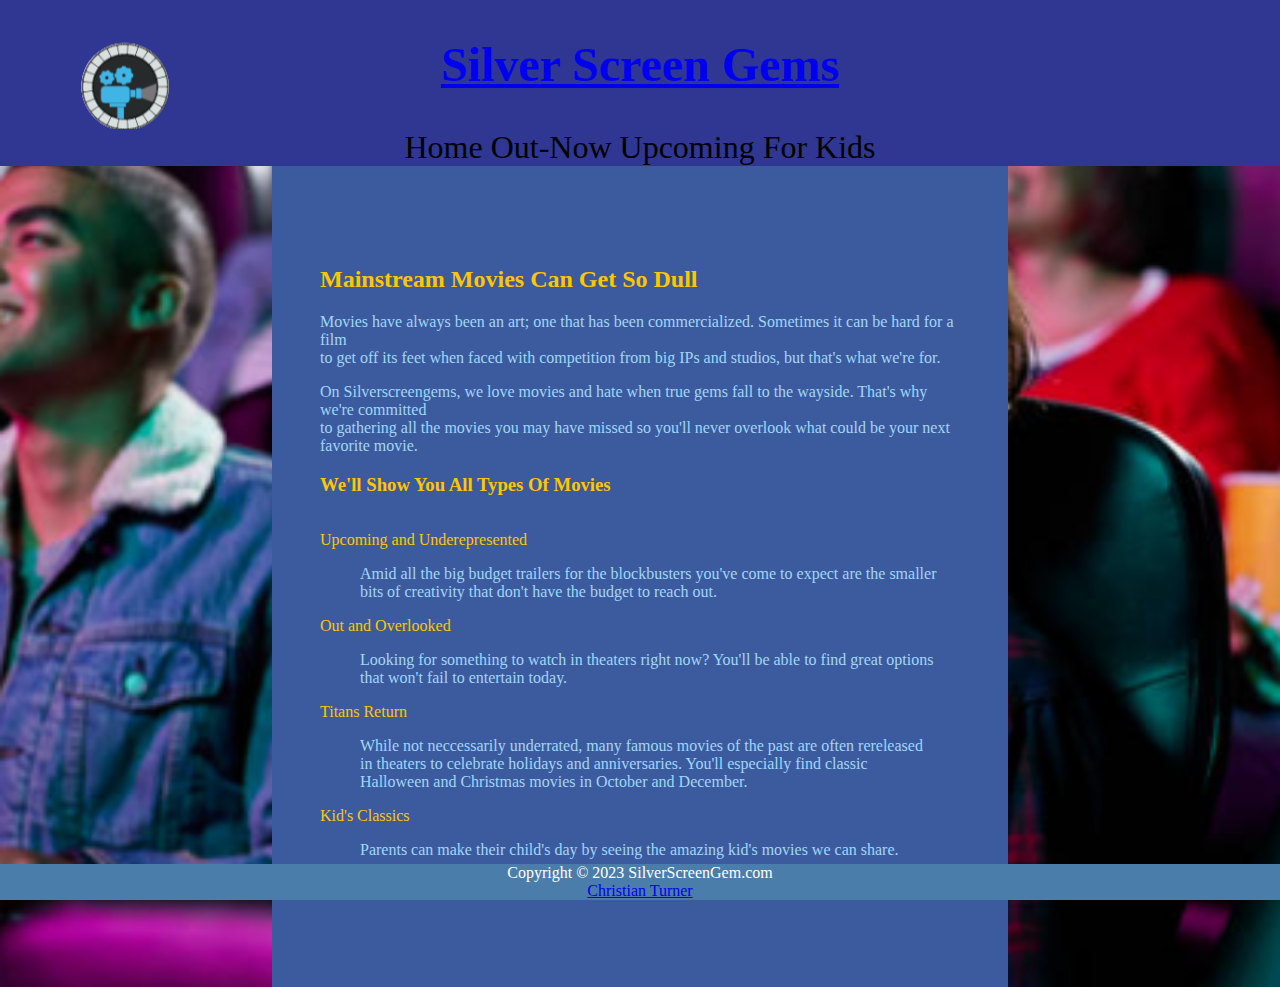
==== index.html @ b8d62f8e "Added 3 Pages to Website" ====
<!DOCTYPE html>
<html lang="en">
<head>
<title>Silverscreengem.com</title>
<meta charset="utf-8">
<meta name="viewport" content="width=device-width, initial-scale=1.0">
<style>
body{

background-image: url(theater.jpg);
background-repeat: no-repeat;
background-size: cover; 
}

</style>
<link href="movie.css" rel="stylesheet">
</head>

<body>
<div id="wrapper">
  <header>
    <h1><a href="index.html">Silver Screen Gems</a></h1>
</header>
 <nav id="Nav">
  <a href="index.html">Home</a>
  <a href="outnow.html">Out-Now</a>
  <a href="">Upcoming</a>
  <a href="kids.html">For Kids</a>

 </nav>
</div>

  <main>

<h2>Mainstream Movies Can Get So Dull</h2>
	<p>Movies have always been an art; one that has been commercialized. Sometimes it can be hard for a film<Br> to get off its feet when faced with competition from big IPs and studios, but that's what we're for.  </p>

    <p>On Silverscreengems, we love movies and hate when true gems fall to the wayside. That's why we're committed<Br> to gathering all the movies you may have missed so you'll never overlook what could be your next favorite movie.</p>
   <h3>We'll Show You All Types Of Movies</h3>
   <dl>
      <dt>Upcoming and Underepresented</dt>
      <dd>Amid all the big budget trailers for the blockbusters you've come to expect are the smaller<Br> bits of creativity that don't have the budget to reach out.</dd>

      <dt>Out and Overlooked</dt>
<dd>Looking for something to watch in theaters right now? You'll be able to find great options<Br> that won't fail to entertain today.</dd>

      <dt>Titans Return</dt>

<dd>While not neccessarily underrated, many famous movies of the past are often rereleased<Br> in theaters to celebrate holidays and anniversaries. You'll especially find classic<Br> Halloween and Christmas movies in October and December.</dd>
      <dt>Kid's Classics</dt>
<dd>Parents can make their child's day by seeing the amazing kid's movies we can share.</dd>
    </dl>
</main>
</body>

  <footer>
Copyright &copy; 2023 SilverScreenGem.com<br>
<a href="mailto:ct00185@my.westga.edu">Christian Turner</a>
  </footer>
</body>
</html>
---- movie.css ----
#wrapper { background-color: #2f3792;
width: 100%;
text-align: center;
margin: auto;
height: 100%;

}


a:visited {
  color: silver;
  background-color: transparent;
  text-decoration: none;
}

.img-with-text{
text-align: center;
}


html, body {

  margin: 0;
}

body {
  display: flex;
  flex-direction: column;
background-color: black;
}

nav{ font-size: 2em;
text-align: center;

}

#Nav a { color: black; text-decoration:none; } 
#Nav a:hover { color: blue; text-decoration: underline; }

header{ 
        background-image: url(logo.jpg);
		background-repeat: no-repeat;
		background-position: left;
		
  		 
		padding-top: 5px;
		padding-bottom: 5px;
}
h1 { font-size: 3em; }
h2 { color: #FFC600; }
h3, dt { color: #FFC600; }
dl, dd {padding-top: 1em;
padding-bottom: 1em;
}




main {flex: 1;
 background-color: #3b5b9e;
color: #A2D6F9;
       display: block; 
	
	width: 50%;
	margin: auto;
	padding-left: 3em;
	padding-right: 3em;
	padding-top: 5em;
	padding-bottom: 5em;
}


footer {
  position: fixed;
  left: 0;
  bottom: 0;
  width: 100%;
  background-color: #4a7da9;
  color: white;
  text-align: center;
}
</style>
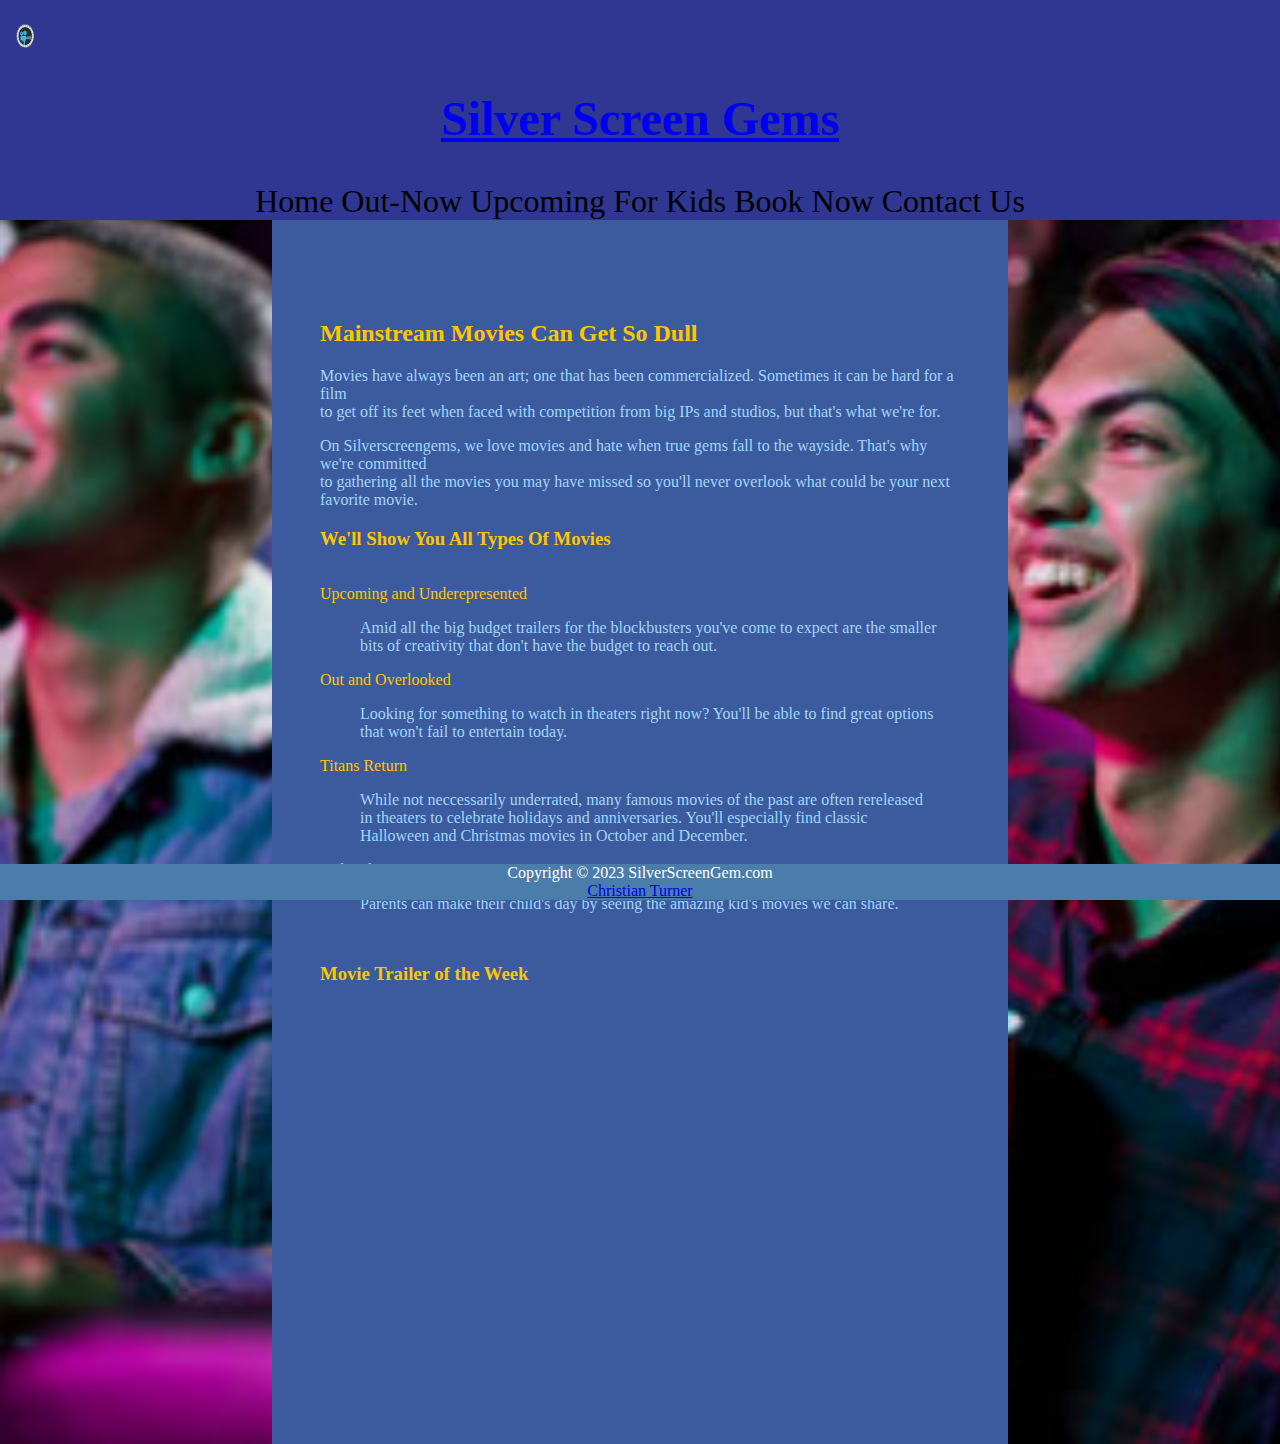
==== commit a1e578a4: "Added a contact, email, and meta tags" ====
--- a/index.html
+++ b/index.html
@@ -4,10 +4,11 @@
 <title>Silverscreengem.com</title>
 <meta charset="utf-8">
 <meta name="viewport" content="width=device-width, initial-scale=1.0">
+<meta name="description" content="SilverScreen Gems, a dedicated group of cinema lovers who wish to bring attention to underepresented movies as well as movie rereleases.">
 <style>
 body{
 
-background-image: url(theater.jpg);
+background-image: url(images/theater.jpg);
 background-repeat: no-repeat;
 background-size: cover; 
 }
@@ -19,13 +20,19 @@
 <body>
 <div id="wrapper">
   <header>
+<div class="logo">
+<img src="images/logo.jpg" height=50 width=50 alt="Projection Logo"></a>
+</div>
     <h1><a href="index.html">Silver Screen Gems</a></h1>
 </header>
+
  <nav id="Nav">
   <a href="index.html">Home</a>
   <a href="outnow.html">Out-Now</a>
-  <a href="">Upcoming</a>
+  <a href="upcoming.html">Upcoming</a>
   <a href="kids.html">For Kids</a>
+  <a href="booknow.html">Book Now</a>
+ <a href="contact.html">Contact Us</a>
 
  </nav>
 </div>
@@ -50,8 +57,12 @@
       <dt>Kid's Classics</dt>
 <dd>Parents can make their child's day by seeing the amazing kid's movies we can share.</dd>
     </dl>
+
+<h3>Movie Trailer of the Week</h3>
+<div class="iframe-container">
+<iframe width="560" height="315" src="https://www.youtube.com/embed/r7DqccP1Q_4?si=eV7g1LetuFLCHKrs" title="YouTube video player" frameborder="0" allow="accelerometer; autoplay; clipboard-write; encrypted-media; gyroscope; picture-in-picture; web-share" allowfullscreen></iframe>
+</div>
 </main>
-</body>
 
   <footer>
 Copyright &copy; 2023 SilverScreenGem.com<br>
--- a/movie.css
+++ b/movie.css
@@ -3,8 +3,8 @@
 text-align: center;
 margin: auto;
 height: 100%;
+}
 
-}
 
 
 a:visited {
@@ -15,6 +15,24 @@
 
 .img-with-text{
 text-align: center;
+}
+
+.logo{
+text-align: left;
+}
+
+.iframe-container{
+  position: relative;
+  width: 100%;
+  padding-bottom: 56.25%; 
+  height: 0;
+}
+.iframe-container iframe{
+  position: absolute;
+  top:0;
+  left: 0;
+  width: 100%;
+  height: 100%;
 }
 
 
@@ -31,20 +49,14 @@
 
 nav{ font-size: 2em;
 text-align: center;
-
 }
 
 #Nav a { color: black; text-decoration:none; } 
 #Nav a:hover { color: blue; text-decoration: underline; }
 
 header{ 
-        background-image: url(logo.jpg);
-		background-repeat: no-repeat;
-		background-position: left;
-		
-  		 
-		padding-top: 5px;
-		padding-bottom: 5px;
+padding-top: 5px;
+padding-bottom: 5px;
 }
 h1 { font-size: 3em; }
 h2 { color: #FFC600; }
@@ -53,7 +65,33 @@
 padding-bottom: 1em;
 }
 
+table 
+{ margin: auto;
+border: 5px solid #000066;
+width: 600px;
+ }
 
+form {
+         font-family: Arial, sans-serif;
+         width: 350px; padding: 15px; }
+
+label { float: left; clear: left; display: block;
+         width: 100px; padding-right: 10px;
+         margin-top: 10px; text-align: right;
+	padding: 15px;  }
+
+input { display: block; margin-top: 10px; 
+        padding: 15px; }
+
+textarea { display: block; margin-top: 10px;
+	padding: 15px;  }
+
+input[type="submit"] { margin-left: 120px;
+padding: 10px;  }
+
+td, th { border: 2px solid #000; 
+padding: 0.5em;
+}
 
 
 main {flex: 1;
@@ -79,4 +117,4 @@
   color: white;
   text-align: center;
 }
-</style>
+
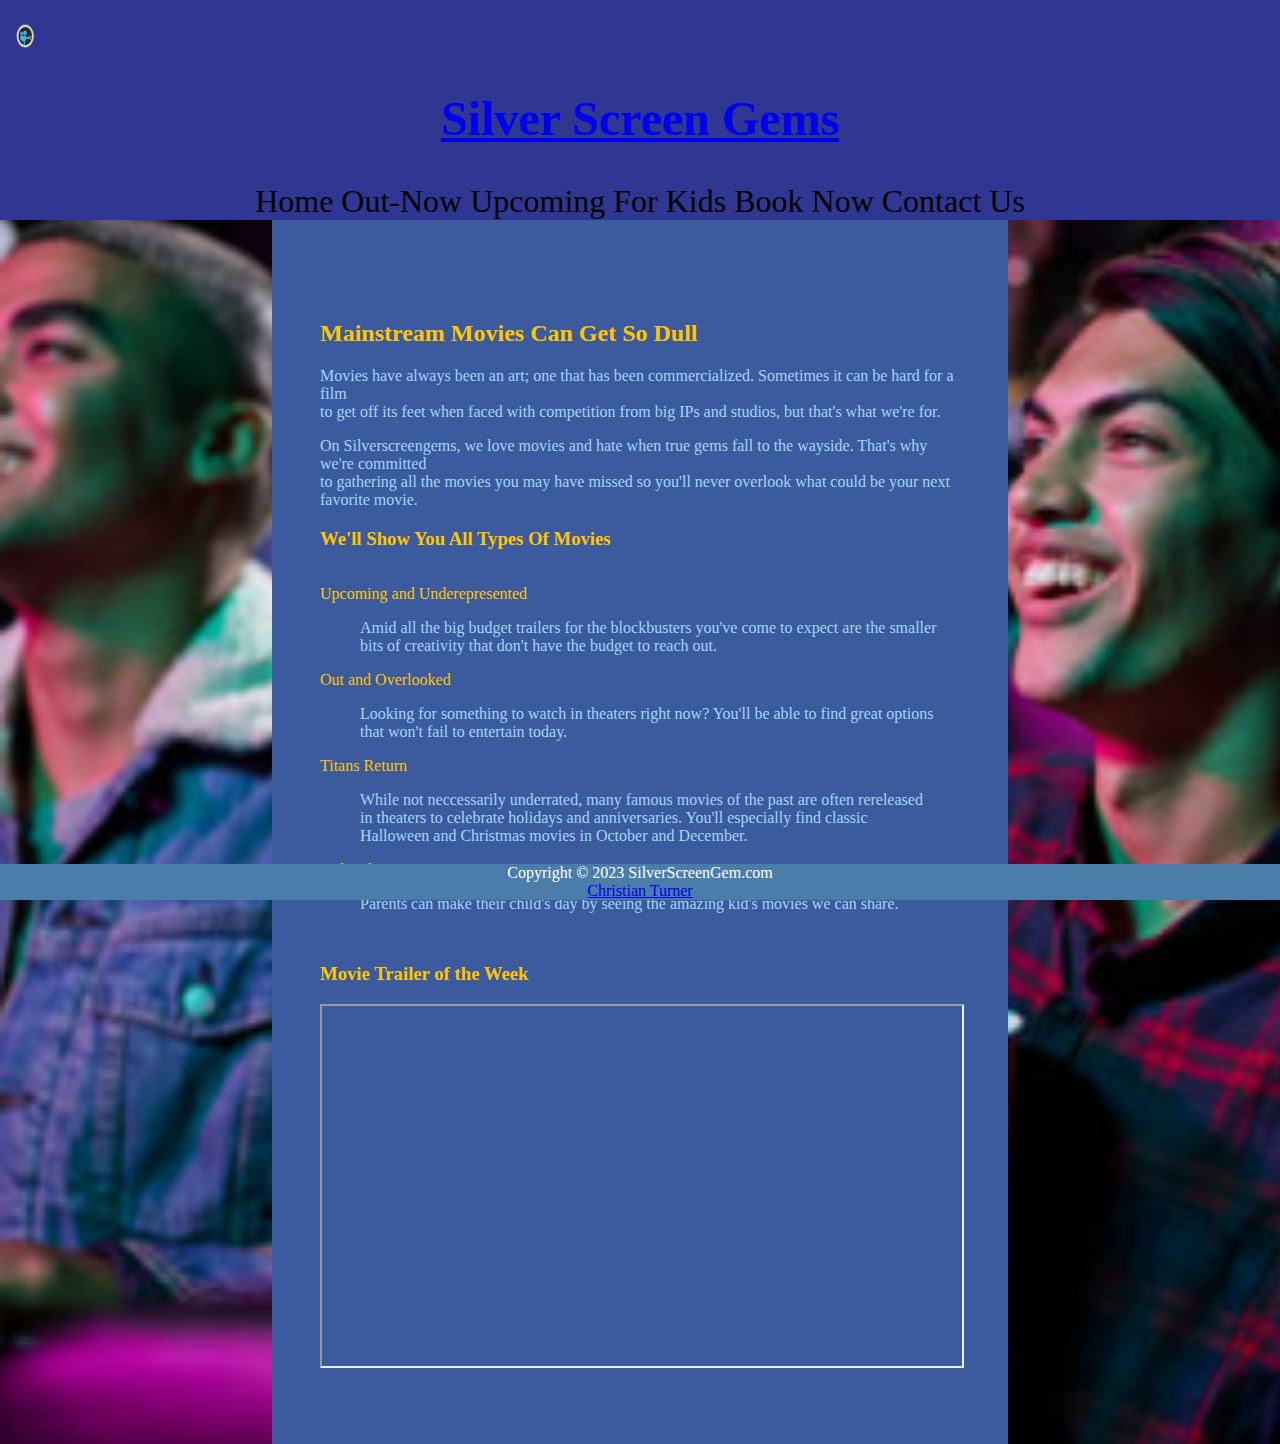
==== commit 3cf53a13: "final edits" ====
--- a/index.html
+++ b/index.html
@@ -4,7 +4,6 @@
 <title>Silverscreengem.com</title>
 <meta charset="utf-8">
 <meta name="viewport" content="width=device-width, initial-scale=1.0">
-<meta name="description" content="SilverScreen Gems, a dedicated group of cinema lovers who wish to bring attention to underepresented movies as well as movie rereleases.">
 <style>
 body{
 
@@ -21,7 +20,7 @@
 <div id="wrapper">
   <header>
 <div class="logo">
-<img src="images/logo.jpg" height=50 width=50 alt="Projection Logo"></a>
+<img src="images/logo.jpg" height=50 width=50 alt="Projection Logo">
 </div>
     <h1><a href="index.html">Silver Screen Gems</a></h1>
 </header>
@@ -60,7 +59,7 @@
 
 <h3>Movie Trailer of the Week</h3>
 <div class="iframe-container">
-<iframe width="560" height="315" src="https://www.youtube.com/embed/r7DqccP1Q_4?si=eV7g1LetuFLCHKrs" title="YouTube video player" frameborder="0" allow="accelerometer; autoplay; clipboard-write; encrypted-media; gyroscope; picture-in-picture; web-share" allowfullscreen></iframe>
+<iframe width="560" height="315" src="https://www.youtube.com/embed/r7DqccP1Q_4?si=eV7g1LetuFLCHKrs" title="YouTube video player" allow="accelerometer; autoplay; clipboard-write; encrypted-media; gyroscope; picture-in-picture; web-share" allowfullscreen></iframe>
 </div>
 </main>
 
